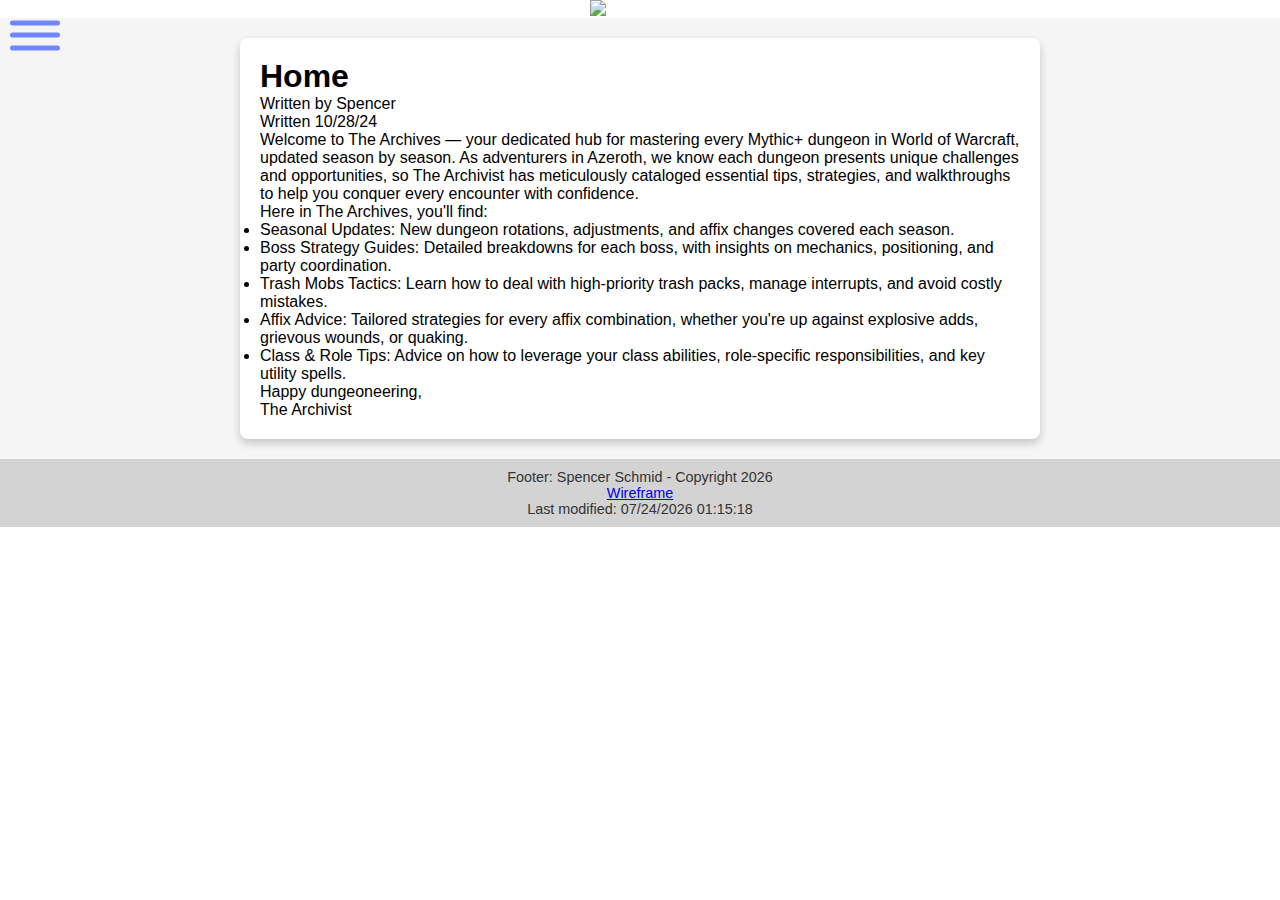
==== project/index.html @ 174a64c4 "First Draft WoW Dugneon Project" ====
<!DOCTYPE html>
<html lang="en">
<head>
    <meta charset="UTF-8">
    <meta name="viewport" content="width=device-width, initial-scale=1.0">
    <title>The Archives - Home</title>
    <link rel="stylesheet" href="styles/base.css">
    <script defer src="scripts/base.js"></script>
</head>
<body>
    <header>
        <nav>
            <div class="ham-menu">
                <span></span>
                <span></span>
                <span></span>
            </div>
            <div id="menu" class="menu-overlay">
                <ul>
                    <li><a href="stonevault.html">Stonevault</a></li>
                    <li><a href="mists.html">Mists</a></li>
                </ul>
            </div>
        </nav>
        <div class="hero">
            <picture>
            <source media="(min-width:60px)" srcset="images/key-art-desktop.jpg">
            <img src="images/mobile-key-art.jpg" alt="Hero Image">
            </picture>
        </div>
    </header>
    <main>
        <section class="content">
            <h1>Home</h1>
            <p>Written by Spencer<br>Written 10/28/24</p>
            <p>Welcome to The Archives — your dedicated hub for mastering every Mythic+ dungeon in World of Warcraft, 
                updated season by season. As adventurers in Azeroth, we know each dungeon presents unique challenges and 
                opportunities, so The Archivist has meticulously cataloged essential tips, strategies, and walkthroughs to help 
                you conquer every encounter with confidence.
                </p>
            <p>Here in The Archives, you'll find:</p>
            <ul>
                <li>Seasonal Updates: New dungeon rotations, adjustments, and affix changes covered each season.</li>
                <li>Boss Strategy Guides: Detailed breakdowns for each boss, with insights on mechanics, positioning, and party coordination.</li>
                <li>Trash Mobs Tactics: Learn how to deal with high-priority trash packs, manage interrupts, and avoid costly mistakes.</li>
                <li>Affix Advice: Tailored strategies for every affix combination, whether you're up against explosive adds, 
                    grievous wounds, or quaking.</li>
                <li>Class & Role Tips: Advice on how to leverage your class abilities, role-specific responsibilities, and key utility spells.</li>
            </ul>
            <p>Happy dungeoneering,<br>The Archivist</p>
        </section>
    </main>
    <footer>
        <p>Footer: Spencer Schmid - Copyright <span id="currentYear"></span></p>
        <p><a href="https://www.figma.com/design/sA8mtXYmiCBXjD8tMkddDH/Untitled?node-id=1-56&node-type=frame&t=pc8QPQfHo8xZhhq0-0">Wireframe</a></p>
        <p>Last modified: <span id="lastModified"></span></p>
    </footer>
</body>
</html>
---- project/styles/base.css ----
/* Primary - #F75C03 - Orange (Pantone)
Secondary - #D90368 - Dogwood Rose
Accent - #820263 - Byzantium
Background - #291720 - Dark Purple
Text - #04A777 - Jade
*/

:root {
    --primary-color: #F75C03;
    --secondary-color: #D90368;
    --accent1-color: #820263;
    --accent2-color: #291720;

    --nav-background-color:black;
    --nav-link-color: black;
    --nav-hover-link-color: #6F1A07;
    --nav-hover-background-color: #087F8C;
}

* {
    margin: 0;
    padding: 0;
    box-sizing: border-box;
}

body {
    font-family: Arial, sans-serif;
}

header {
    position: relative;
    text-align: center;
    color: white;
}

nav {
    position: absolute;
    top: 10px;
    left: 10px;
}


.hero img {
    width: 100%;
    height: auto;
}

main {
    padding: 20px;
    background-color: #f5f5f5;
}

.content {
    max-width: 800px;
    margin: auto;
    background-color: white;
    padding: 20px;
    border-radius: 8px;
    box-shadow: 0px 4px 8px rgba(0, 0, 0, 0.2);
}

footer {
    background-color: #d3d3d3;
    text-align: center;
    padding: 10px;
    font-size: 0.9em;
    color: #333;
}

/* Mobile view */
@media (max-width: 600px) {
    .content {
        padding: 15px;
    }
}


.menu-overlay {
    position: fixed;
    background-color: rgba(0, 0, 0, 0.8);
    height: 100vh;
    width: 100%;
    max-width: 450px;
    top:0;
    right:-450px;
}

.menu-overlay.active {
    left:0;
}

.menu-overlay.show {
    display: block;
}

.menu-overlay ul {
    list-style-type: none;
}

.menu-overlay ul li {
    margin: 10px 0;
}

.menu-overlay ul li a {
    color: white;
    text-decoration: none;
    font-size: 1.2em;
}

.ham-menu {
    height: 50px;
    width: 50px;
    margin-right:auto;
    position: relative;
    z-index: 1000;
}

.ham-menu span {
    height: 5px;
    width: 100%;
    border-radius:25px;
    position: absolute;
    top: 50%;
    left: 50%;
    transform: translate(-50%, -50%);
    transition: .3s ease;
    background-color: #6F86FF;
}

.ham-menu span:nth-child(1) {
    top: 25%;
}

.ham-menu span:nth-child(3) {
    top: 75%;
}

.ham-menu.active span:nth-child(1) {
    top: 50%;
    transform: translate(-50%, -50%) rotate(45deg);
}

.ham-menu.active span:nth-child(3) {
    top: 50%;
    transform: translate(-50%, -50%) rotate(-45deg);
}

.ham-menu.active span:nth-child(2) {
    opacity: 0;
}
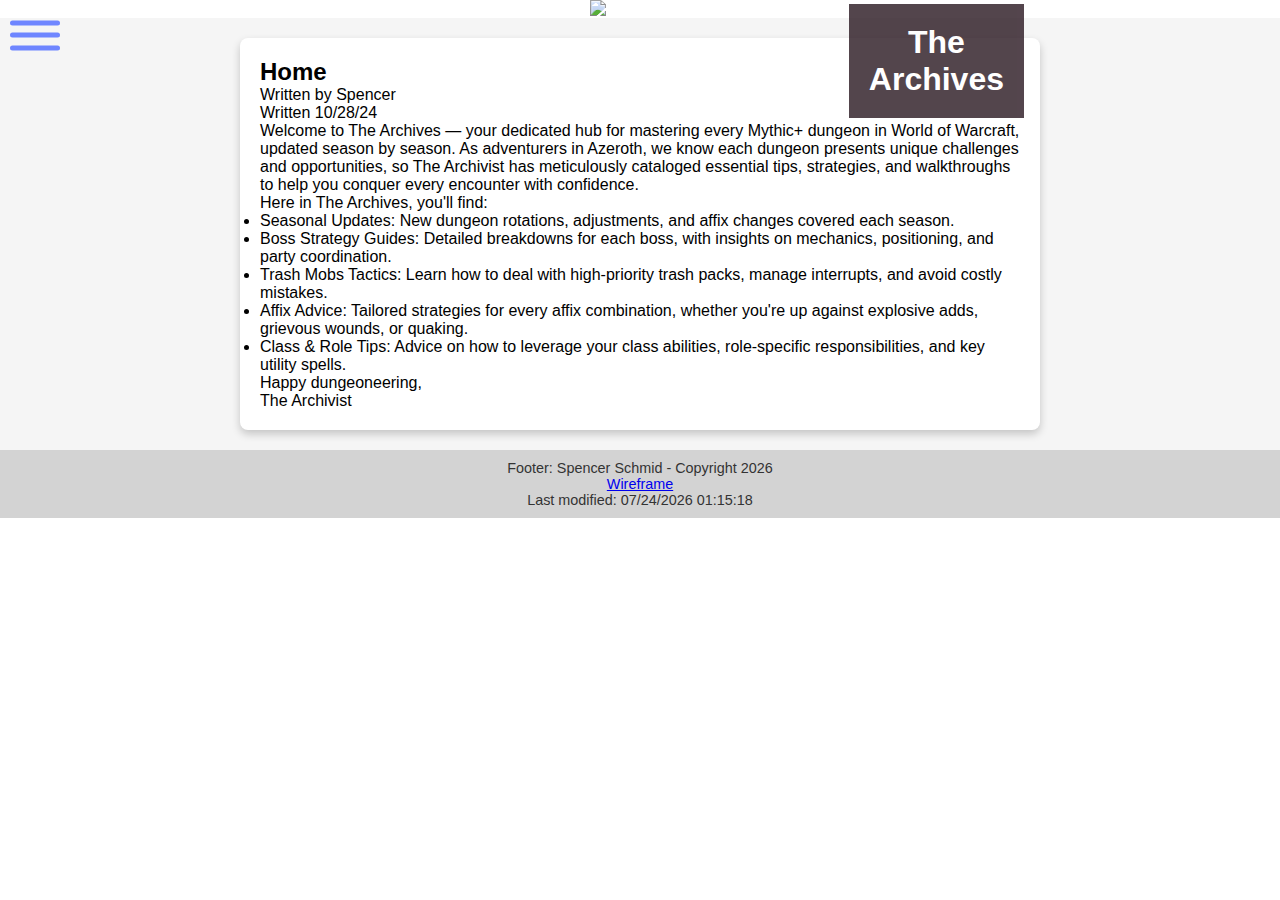
==== commit 0dd9334f: "Add site plan" ====
--- a/project/index.html
+++ b/project/index.html
@@ -9,6 +9,8 @@
 </head>
 <body>
     <header>
+        <div>
+        </div>
         <nav>
             <div class="ham-menu">
                 <span></span>
@@ -23,15 +25,17 @@
             </div>
         </nav>
         <div class="hero">
+            
             <picture>
             <source media="(min-width:60px)" srcset="images/key-art-desktop.jpg">
             <img src="images/mobile-key-art.jpg" alt="Hero Image">
             </picture>
+        <div><h1 id="title">The<br>Archives</h1></div>
         </div>
     </header>
     <main>
         <section class="content">
-            <h1>Home</h1>
+            <h2>Home</h2>
             <p>Written by Spencer<br>Written 10/28/24</p>
             <p>Welcome to The Archives — your dedicated hub for mastering every Mythic+ dungeon in World of Warcraft, 
                 updated season by season. As adventurers in Azeroth, we know each dungeon presents unique challenges and 
--- a/project/styles/base.css
+++ b/project/styles/base.css
@@ -67,6 +67,20 @@
     color: #333;
 }
 
+.hero {
+    position: relative;
+}
+
+#title {
+    position: absolute;
+    top: 20%;
+    right: 20%;
+    padding: 20px;
+    background-color: var(--accent2-color);
+    opacity: 80%;
+
+}
+
 /* Mobile view */
 @media (max-width: 600px) {
     .content {
@@ -83,6 +97,7 @@
     max-width: 450px;
     top:0;
     right:-450px;
+    z-index: 2;
 }
 
 .menu-overlay.active {
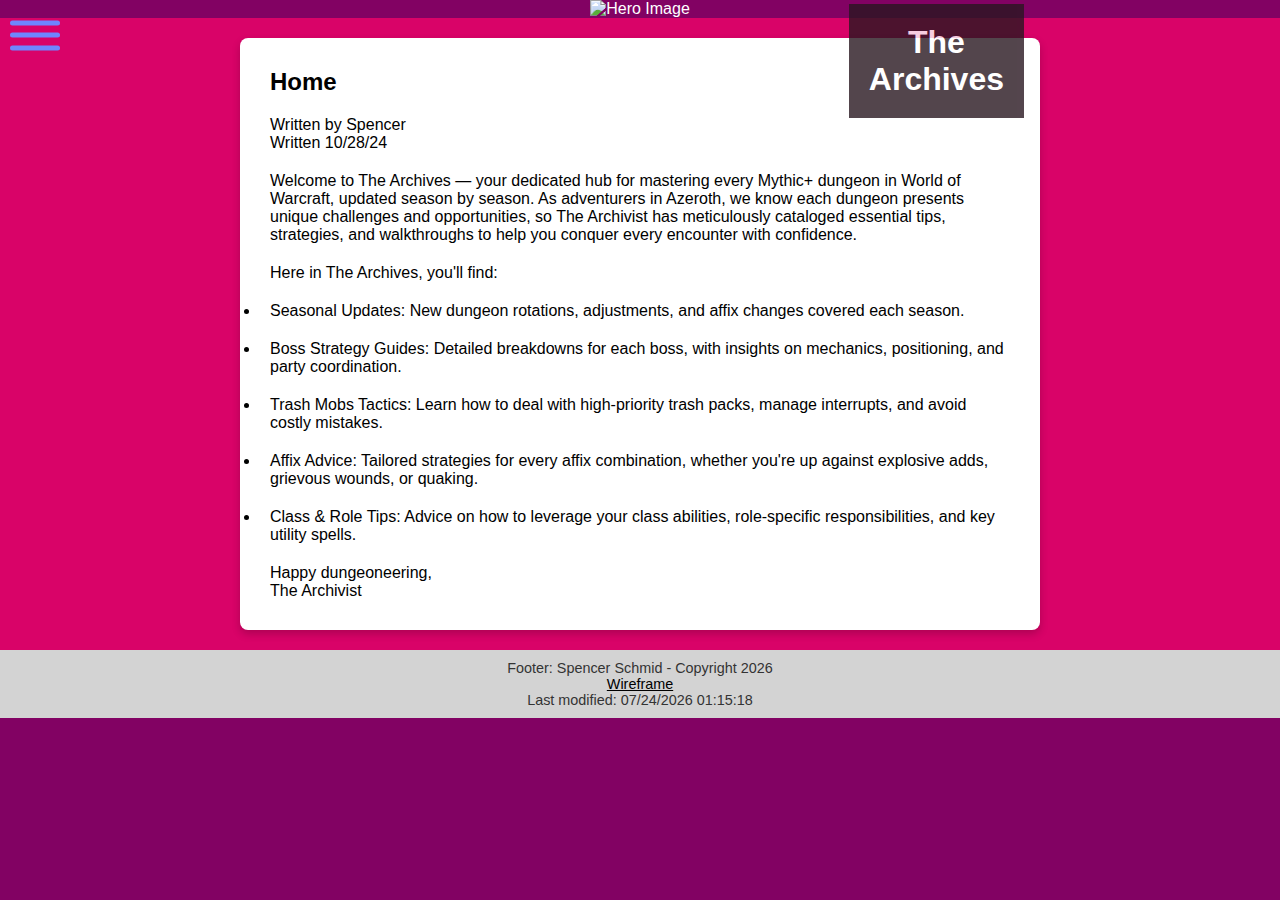
==== commit c8655fa2: "Project second draft" ====
--- a/project/index.html
+++ b/project/index.html
@@ -10,6 +10,10 @@
 <body>
     <header>
         <div>
+            <div>
+                <span class="scroll-watcher"></span>
+            </div>
+    
         </div>
         <nav>
             <div class="ham-menu">
@@ -19,6 +23,7 @@
             </div>
             <div id="menu" class="menu-overlay">
                 <ul>
+                    <li><a href="index.html">Home</a></li>
                     <li><a href="stonevault.html">Stonevault</a></li>
                     <li><a href="mists.html">Mists</a></li>
                 </ul>
@@ -27,7 +32,7 @@
         <div class="hero">
             
             <picture>
-            <source media="(min-width:60px)" srcset="images/key-art-desktop.jpg">
+            <source media="(min-width:60rem)" srcset="images/key-art-desktop.jpg">
             <img src="images/mobile-key-art.jpg" alt="Hero Image">
             </picture>
         <div><h1 id="title">The<br>Archives</h1></div>
@@ -35,23 +40,23 @@
     </header>
     <main>
         <section class="content">
-            <h2>Home</h2>
-            <p>Written by Spencer<br>Written 10/28/24</p>
-            <p>Welcome to The Archives — your dedicated hub for mastering every Mythic+ dungeon in World of Warcraft, 
+            <h2 class="flow">Home</h2>
+            <p class="flow">Written by Spencer<br>Written 10/28/24</p>
+            <p class="flow">Welcome to The Archives — your dedicated hub for mastering every Mythic+ dungeon in World of Warcraft, 
                 updated season by season. As adventurers in Azeroth, we know each dungeon presents unique challenges and 
                 opportunities, so The Archivist has meticulously cataloged essential tips, strategies, and walkthroughs to help 
                 you conquer every encounter with confidence.
                 </p>
-            <p>Here in The Archives, you'll find:</p>
+            <p class="flow">Here in The Archives, you'll find:</p>
             <ul>
-                <li>Seasonal Updates: New dungeon rotations, adjustments, and affix changes covered each season.</li>
-                <li>Boss Strategy Guides: Detailed breakdowns for each boss, with insights on mechanics, positioning, and party coordination.</li>
-                <li>Trash Mobs Tactics: Learn how to deal with high-priority trash packs, manage interrupts, and avoid costly mistakes.</li>
-                <li>Affix Advice: Tailored strategies for every affix combination, whether you're up against explosive adds, 
+                <li class="flow">Seasonal Updates: New dungeon rotations, adjustments, and affix changes covered each season.</li>
+                <li class="flow">Boss Strategy Guides: Detailed breakdowns for each boss, with insights on mechanics, positioning, and party coordination.</li>
+                <li class="flow">Trash Mobs Tactics: Learn how to deal with high-priority trash packs, manage interrupts, and avoid costly mistakes.</li>
+                <li class="flow">Affix Advice: Tailored strategies for every affix combination, whether you're up against explosive adds, 
                     grievous wounds, or quaking.</li>
-                <li>Class & Role Tips: Advice on how to leverage your class abilities, role-specific responsibilities, and key utility spells.</li>
+                <li class="flow">Class & Role Tips: Advice on how to leverage your class abilities, role-specific responsibilities, and key utility spells.</li>
             </ul>
-            <p>Happy dungeoneering,<br>The Archivist</p>
+            <p class="flow">Happy dungeoneering,<br>The Archivist</p>
         </section>
     </main>
     <footer>
--- a/project/styles/base.css
+++ b/project/styles/base.css
@@ -17,14 +17,34 @@
     --nav-hover-background-color: #087F8C;
 }
 
+
+
 * {
     margin: 0;
     padding: 0;
     box-sizing: border-box;
 }
 
+.scroll-watcher {
+    height: 10px;
+    position: fixed;
+    top: 0;
+    left: 0;
+    z-index: 999;
+    background-color: var(--accent1-color);
+    width: 100%;
+    width: 0;
+    animation: scroll-watcher linear;
+    animation-timeline: scroll();
+}
+
+@keyframes scroll-watcher {
+    to { width: 100%}
+}
+
 body {
     font-family: Arial, sans-serif;
+    background-color: var(--accent1-color)
 }
 
 header {
@@ -47,7 +67,7 @@
 
 main {
     padding: 20px;
-    background-color: #f5f5f5;
+    background-color: var(--secondary-color);
 }
 
 .content {
@@ -57,6 +77,10 @@
     padding: 20px;
     border-radius: 8px;
     box-shadow: 0px 4px 8px rgba(0, 0, 0, 0.2);
+}
+
+.flow{
+    padding: 10px
 }
 
 footer {
@@ -86,6 +110,7 @@
     .content {
         padding: 15px;
     }
+
 }
 
 
@@ -162,4 +187,8 @@
 
 .ham-menu.active span:nth-child(2) {
     opacity: 0;
+}
+
+footer a{
+    color: black;
 }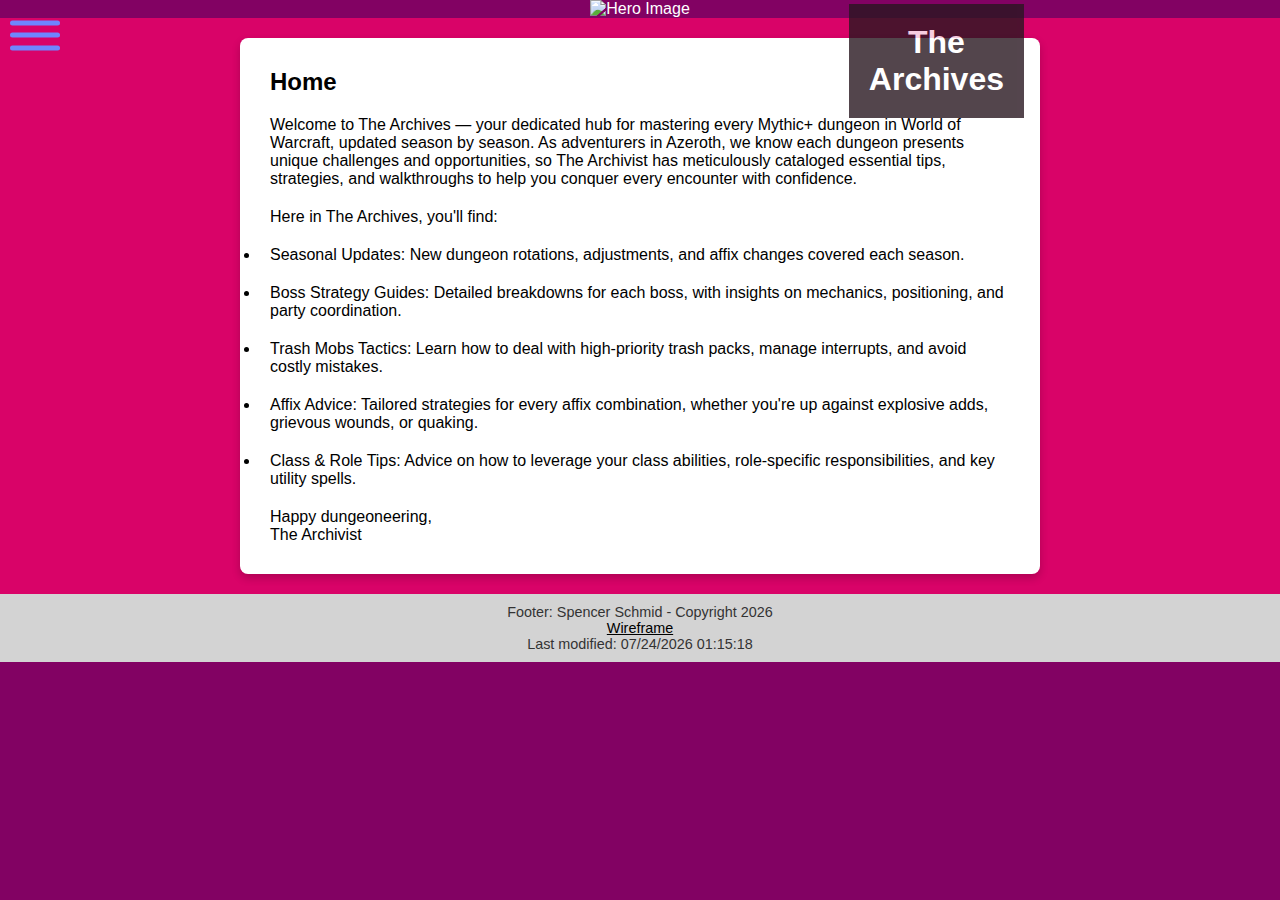
==== commit 26b93223: "Updated mobile view" ====
--- a/project/index.html
+++ b/project/index.html
@@ -4,6 +4,8 @@
     <meta charset="UTF-8">
     <meta name="viewport" content="width=device-width, initial-scale=1.0">
     <title>The Archives - Home</title>
+    <meta name="description" content="WDD 131 - Dynamic Web Fundamentals | Spencer Schmid | Index Page">
+    <meta name="author" content="Spencer Schmid">
     <link rel="stylesheet" href="styles/base.css">
     <script defer src="scripts/base.js"></script>
 </head>
@@ -39,9 +41,9 @@
         </div>
     </header>
     <main>
+        
         <section class="content">
             <h2 class="flow">Home</h2>
-            <p class="flow">Written by Spencer<br>Written 10/28/24</p>
             <p class="flow">Welcome to The Archives — your dedicated hub for mastering every Mythic+ dungeon in World of Warcraft, 
                 updated season by season. As adventurers in Azeroth, we know each dungeon presents unique challenges and 
                 opportunities, so The Archivist has meticulously cataloged essential tips, strategies, and walkthroughs to help 
--- a/project/styles/base.css
+++ b/project/styles/base.css
@@ -106,10 +106,14 @@
 }
 
 /* Mobile view */
-@media (max-width: 600px) {
+@media (max-width: 60rem) {
     .content {
         padding: 15px;
+        margin-top: -20rem;
+        position: relative;
+        z-index: 3;
     }
+
 
 }
 
